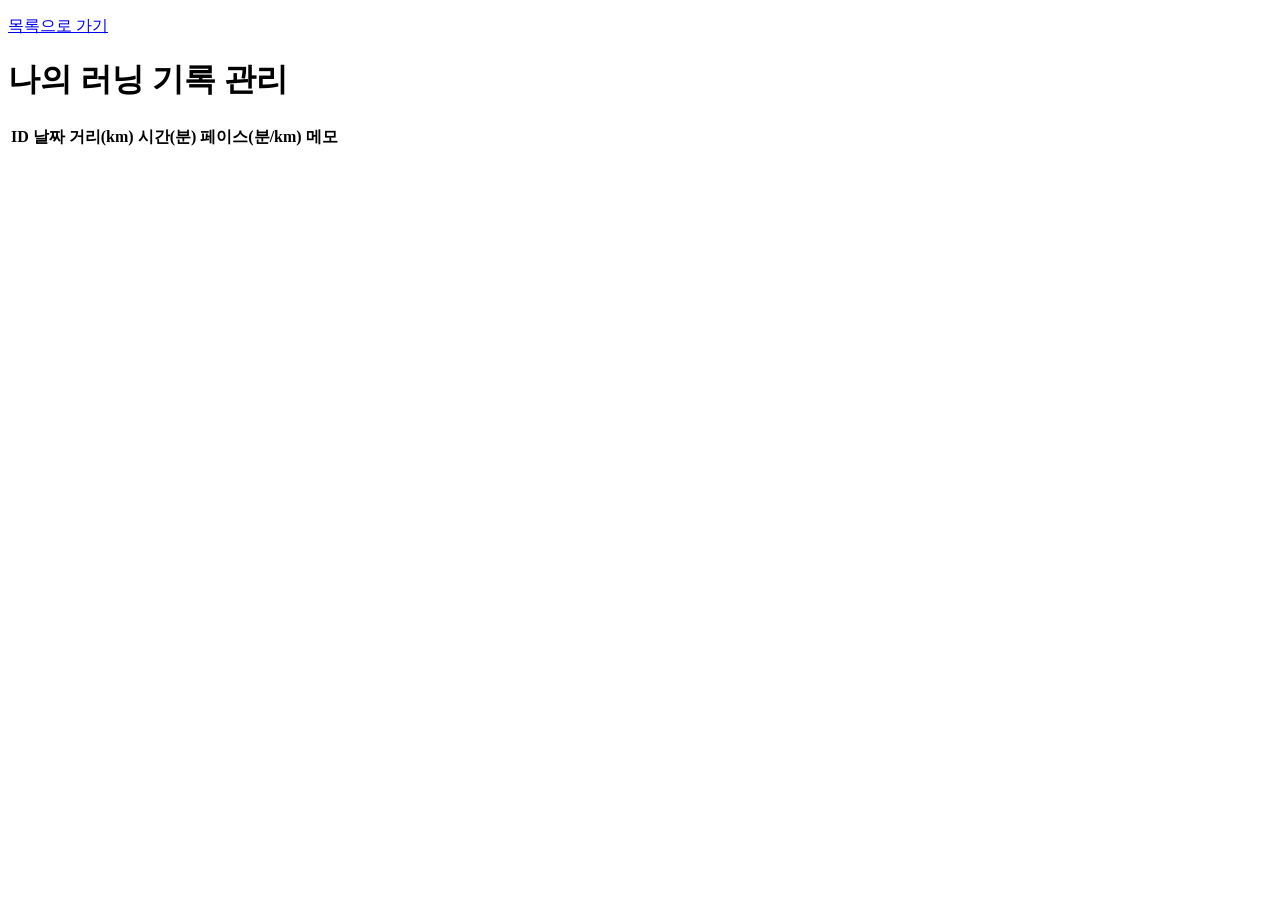
==== crud.html @ 383149a4 "기본세팅과 테이블 생성" ====
<!DOCTYPE html>
<html lang="ko">
<head>
  <meta charset="UTF-8">
  <meta name="viewport" content="width=device-width, initial-scale=1.0">
  <title>러닝 기록 CRUD</title>
  <link rel="stylesheet" href="style.css">
</head>
<body>
  <p><a href="index.html">목록으로 가기</a></p>
  <h1>나의 러닝 기록 관리</h1>

  <table id="runTable">
    <thead>
      <tr>
        <th>ID</th>
        <th>날짜</th>
        <th>거리(km)</th>
        <th>시간(분)</th>
        <th>페이스(분/km)</th>
        <th>메모</th>
        <th></th>
      </tr>
    </thead>
    <tbody id="runTableBody">
      <!-- render()로 채워짐 -->
    </tbody>
  </table>

  <script>
    
  </script>
</body>
</html>
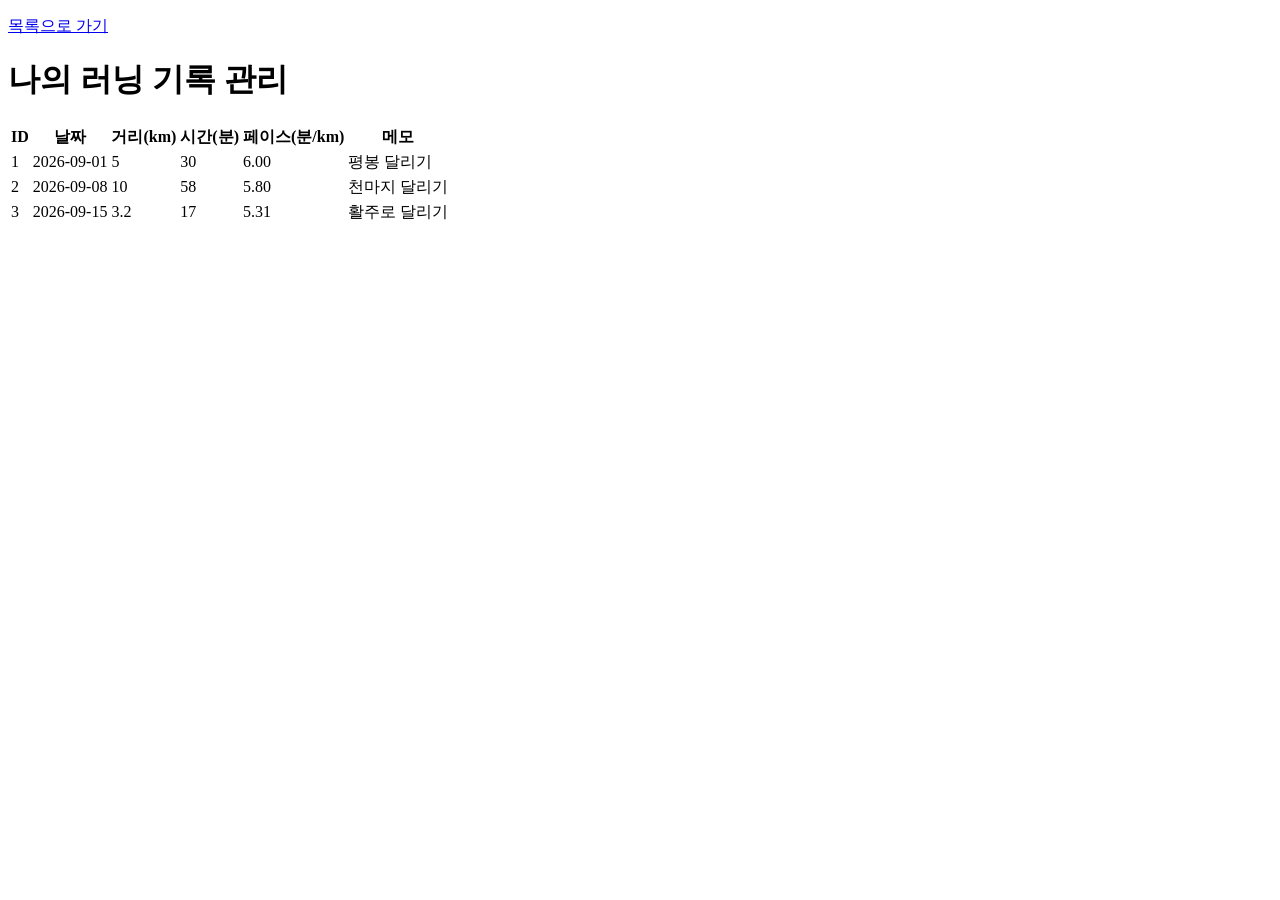
==== commit 4d795ec2: "Read기능 & render()함수 구현" ====
--- a/crud.html
+++ b/crud.html
@@ -1,34 +1,74 @@
 <!DOCTYPE html>
 <html lang="ko">
+
 <head>
-  <meta charset="UTF-8">
-  <meta name="viewport" content="width=device-width, initial-scale=1.0">
-  <title>러닝 기록 CRUD</title>
-  <link rel="stylesheet" href="style.css">
+    <meta charset="UTF-8">
+    <meta name="viewport" content="width=device-width, initial-scale=1.0">
+    <title>러닝 기록 CRUD</title>
+    <link rel="stylesheet" href="style.css">
 </head>
+
 <body>
-  <p><a href="index.html">목록으로 가기</a></p>
-  <h1>나의 러닝 기록 관리</h1>
+    <p><a href="index.html">목록으로 가기</a></p>
+    <h1>나의 러닝 기록 관리</h1>
 
-  <table id="runTable">
-    <thead>
-      <tr>
-        <th>ID</th>
-        <th>날짜</th>
-        <th>거리(km)</th>
-        <th>시간(분)</th>
-        <th>페이스(분/km)</th>
-        <th>메모</th>
-        <th></th>
-      </tr>
-    </thead>
-    <tbody id="runTableBody">
-      <!-- render()로 채워짐 -->
-    </tbody>
-  </table>
+    <table id="runTable">
+        <thead>
+            <tr>
+                <th>ID</th>
+                <th>날짜</th>
+                <th>거리(km)</th>
+                <th>시간(분)</th>
+                <th>페이스(분/km)</th>
+                <th>메모</th>
+                <th></th>
+            </tr>
+        </thead>
+        <tbody id="runTableBody">
+            <!-- render()로 채워짐 -->
+        </tbody>
+    </table>
 
-  <script>
-    
-  </script>
+    <script>
+        // 1.초기 데이터 설정 (날짜 포맷: YYYY-MM-DD)
+        let runs = [
+            { id: 1, date: "2026-09-01", distance: 5.0, time: 30, note: "평봉 달리기" },
+            { id: 2, date: "2026-09-08", distance: 10.0, time: 58, note: "천마지 달리기" },
+            { id: 3, date: "2026-09-15", distance: 3.2, time: 17, note: "활주로 달리기" },
+        ];
+
+        let nextId = runs.length + 1; //다음꺼는 아이디num 1씩 상승하도록
+
+        // 2.페이스 계산 함수 (분/km)
+        function calculatePace(distance, time) {
+            if (!distance || distance < 0) return "-"; //입력받은 distance값이 없거나 음수인경우 "-"를 반환하도록
+            return (time / distance).toFixed(2); //toFixed(n)소수점 n번쨰자리까지 반올림하여 문자열로 변환
+        }
+
+        // 3.배열의 데이터를 화면 테이블에 그려주는 함수 (Read)
+        function render() {
+            const tbody = document.getElementById("runTableBody"); //HTML 테이블의 내용이 들어갈 <tbody>요소를 가져옴
+            tbody.innerHTML = ""; // 기존 목록(<tbody> 안의 기존 내용) 초기화
+
+            runs.forEach(function (run) { //runs배열에 담긴 데이터 개수만큼 반복
+                const tr = document.createElement("tr"); //메모리에 새로운 테이블 행(<tr>) 요소를 하나 생성
+                tr.innerHTML = //생성한 행(<tr>) 안에 데이터 칸들(<td>)을 HTML 태그 형태의 문자열로 채워넣기
+                    "<td>" + run.id + "</td>" + //id
+                    "<td>" + run.date + "</td>" + //date
+                    "<td>" + run.distance + "</td>" + //distance
+                    "<td>" + run.time + "</td>" + //time
+                    "<td>" + calculatePace(run.distance, run.time) + "</td>" + //pace (calculated)
+                    "<td>" + run.note + "</td>" + //memo
+                    "<td></td>"; // 수정/삭제 버튼은 추후 구현. 일단 지금은 빈칸
+                tbody.appendChild(tr); //완성된 행(<tr>)을 실제 화면의 <tbody> 안에 자식요소로 추가
+            });
+        }
+
+        // 4.페이지 로드 시 render() 자동 실행
+        window.onload = function () {
+            render();
+        };
+    </script>
 </body>
+
 </html>
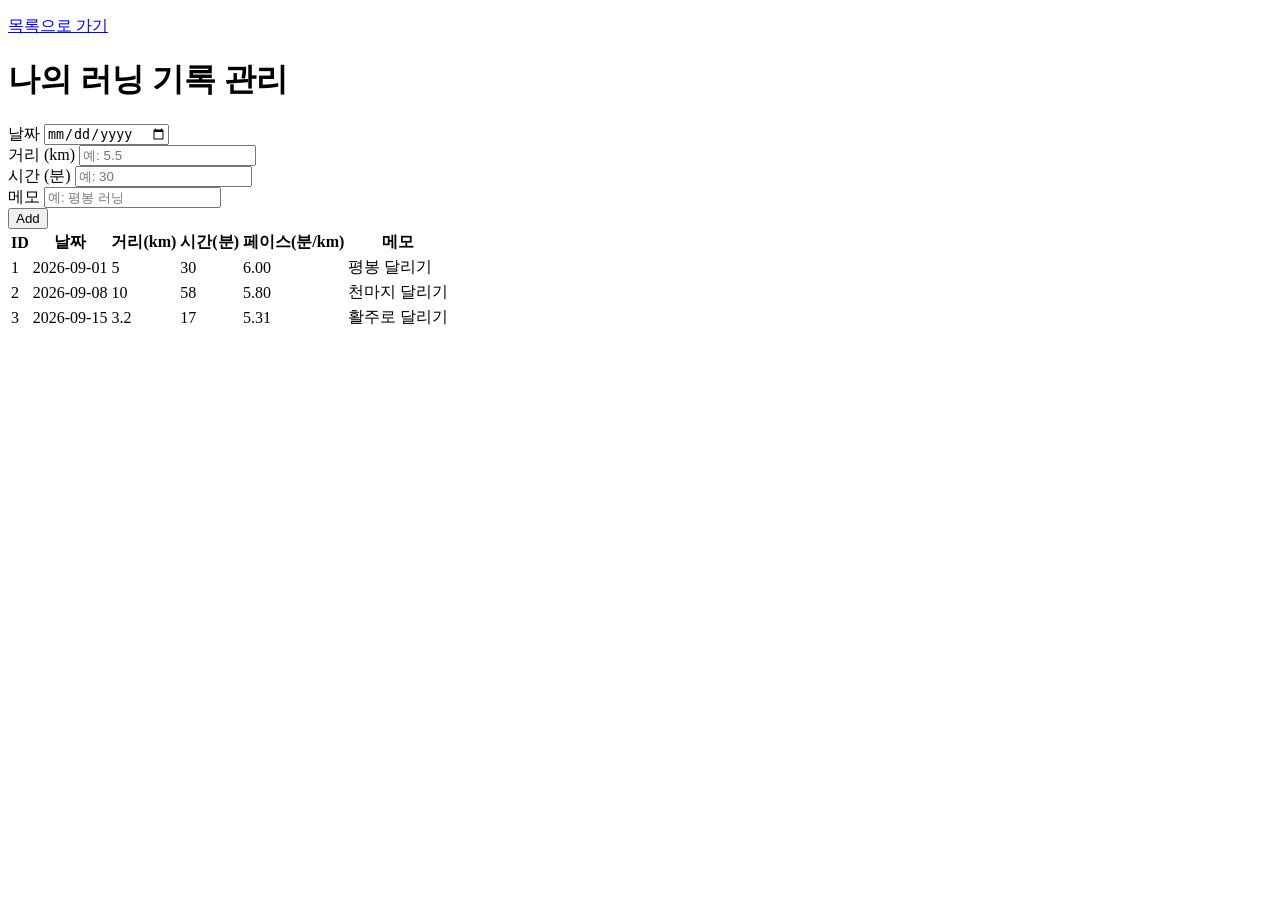
==== commit 5a44fadd: "form 작성" ====
--- a/crud.html
+++ b/crud.html
@@ -11,6 +11,27 @@
 <body>
     <p><a href="index.html">목록으로 가기</a></p>
     <h1>나의 러닝 기록 관리</h1>
+
+    <form id="runForm">
+        <div class="form-row">
+            <label for="date">날짜</label>
+            <input type="date" id="date" name="date">
+        </div>
+        <div class="form-row">
+            <label for="distance">거리 (km)</label>
+            <input type="text" id="distance" name="distance" placeholder="예: 5.5">
+        </div>
+        <div class="form-row">
+            <label for="time">시간 (분)</label>
+            <input type="text" id="time" name="time" placeholder="예: 30">
+        </div>
+        <div class="form-row">
+            <label for="note">메모</label>
+            <input type="text" id="note" name="note" placeholder="예: 평봉 러닝">
+        </div>
+
+        <button type="submit" id="submitBtn">Add</button>
+    </form>
 
     <table id="runTable">
         <thead>
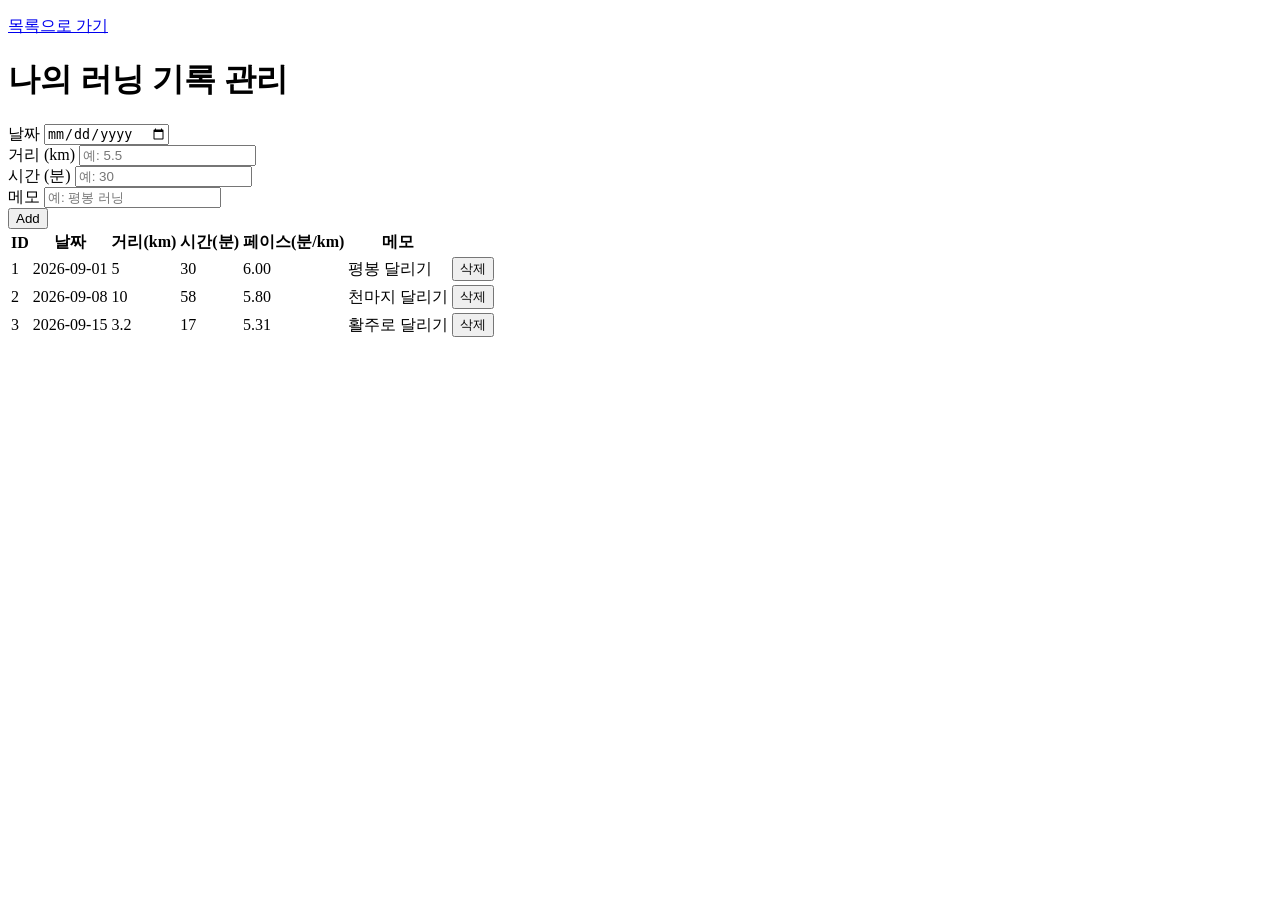
==== commit d58b3a4d: "delete 구현" ====
--- a/crud.html
+++ b/crud.html
@@ -80,7 +80,7 @@
                     "<td>" + run.time + "</td>" + //time
                     "<td>" + calculatePace(run.distance, run.time) + "</td>" + //pace (calculated)
                     "<td>" + run.note + "</td>" + //memo
-                    "<td></td>"; // 수정/삭제 버튼은 추후 구현. 일단 지금은 빈칸
+                    "<td><button onclick='deleteRun(" + run.id + ")'>삭제</button></td>"; //맨마지막 <td>에 삭제버튼 추가
                 tbody.appendChild(tr); //완성된 행(<tr>)을 실제 화면의 <tbody> 안에 자식요소로 추가
             });
         }
@@ -89,6 +89,65 @@
         window.onload = function () {
             render();
         };
+
+        // Create
+        // HTML Form 요소와 버튼 가져오기
+        const form = document.getElementById("runForm");
+        const submitBtn = document.getElementById("submitBtn");
+
+        // Form 제출(버튼 클릭) 이벤트 연결
+        form.addEventListener("submit", function (e) {
+            // 1.버튼 클릭 시 페이지가 새로고침되는 기본 동작 막기
+            e.preventDefault();
+
+            // 2.Form 입력값 읽어오기
+            const date = form.date.value;
+            const distance = Number(form.distance.value);
+            const time = Number(form.time.value);
+            const note = form.note.value;
+
+            //유효성 검사
+            // 1) 필수 항목 입력 여부 검사
+            if (!date || !form.distance.value || !form.time.value) {
+                alert("날짜, 거리, 시간을 모두 입력해주세요.");
+                return;
+            }
+            // 2) 숫자 범위 검사 
+            if (distance < 0 || time < 0) {
+                alert("거리와 시간은 0 이상인 숫자여야 합니다.");
+                return;
+            }
+
+            // 3.새로운 기록 객체 생성
+            const newRun = {
+                id: nextId,
+                date: date,
+                distance: distance,
+                time: time,
+                note: note,
+            };
+
+            // 4.runs 배열에 새로 만든 데이터 추가 (push)
+            runs.push(newRun);
+            nextId++; // 다음 기록을 위한 id +1 증가
+
+            // 5.화면 다시 그리기 (Read 재실행)
+            render();
+
+            // 6.Form 입력창 초기화, 날짜 입력창에 포커스 
+            form.reset();
+            form.date.focus(); //focus(): 마우스로 특정 입력창을 직접 클릭한 것처럼 커서(짝대기)를 끠워주는 기능
+        });
+
+        // Delete 기능
+        function deleteRun(id) {
+            // filter를 사용해 클릭한 id와 다른 데이터들만 남김 (해당 id 제거)
+            runs = runs.filter(function (run) { //filter(): 원하는 조건에 맞는 아이템만 쏙쏙 골라내어 새로운 배열로 만들어주는 함수
+                return run.id !== id;
+            });
+            // 배열이 변경되었으니 화면을 다시 그려줌 (Read 재실행)
+            render();
+        }
     </script>
 </body>
 
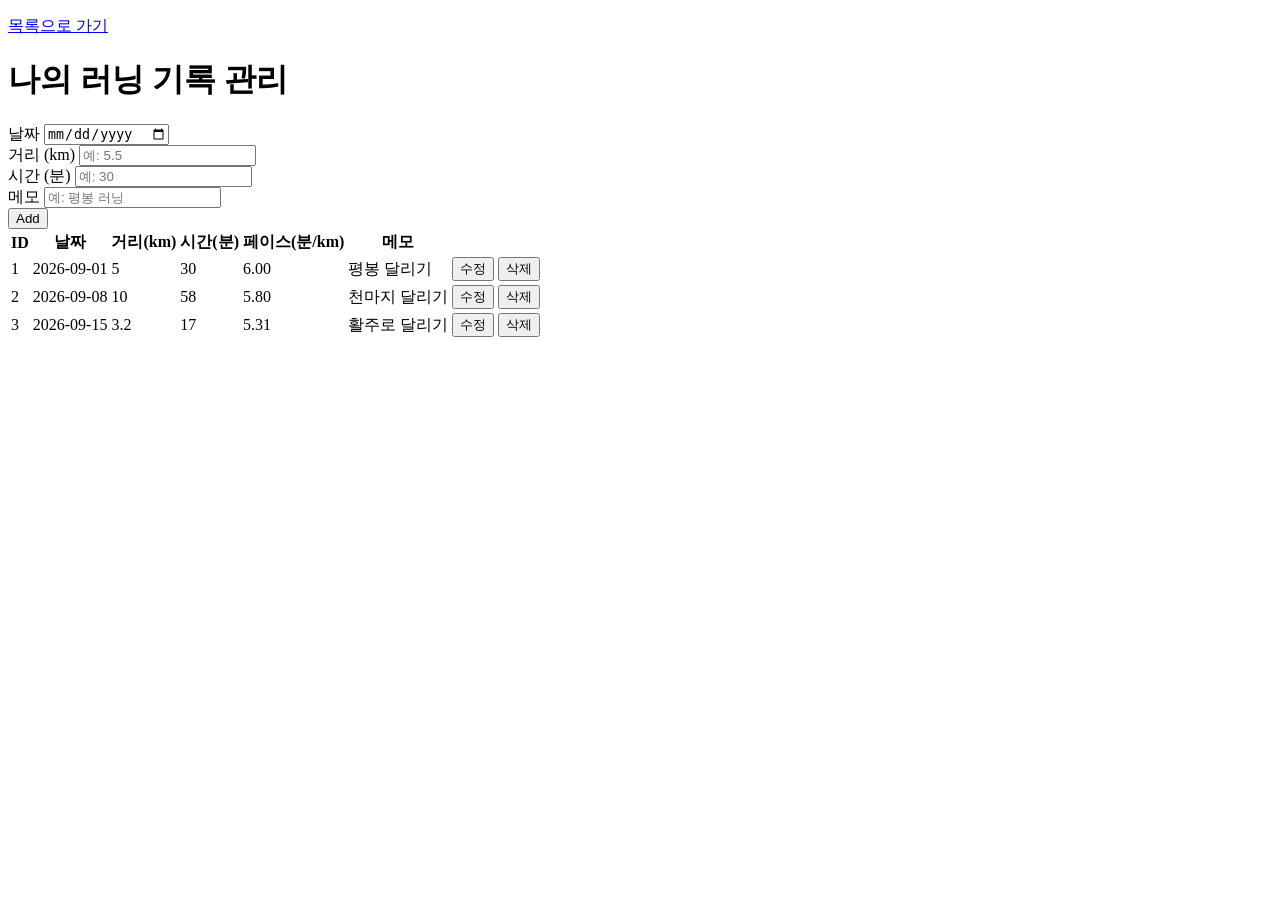
==== commit 08b9920a: "create 구현" ====
--- a/crud.html
+++ b/crud.html
@@ -60,6 +60,8 @@
 
         let nextId = runs.length + 1; //다음꺼는 아이디num 1씩 상승하도록
 
+        let editId = null; // (upadte)현재 수정 중인 데이터의 ID (없으면 null) 
+
         // 2.페이스 계산 함수 (분/km)
         function calculatePace(distance, time) {
             if (!distance || distance < 0) return "-"; //입력받은 distance값이 없거나 음수인경우 "-"를 반환하도록
@@ -80,7 +82,10 @@
                     "<td>" + run.time + "</td>" + //time
                     "<td>" + calculatePace(run.distance, run.time) + "</td>" + //pace (calculated)
                     "<td>" + run.note + "</td>" + //memo
-                    "<td><button onclick='deleteRun(" + run.id + ")'>삭제</button></td>"; //맨마지막 <td>에 삭제버튼 추가
+                    "<td>" +
+                    "<button onclick='startEdit(" + run.id + ")'>수정</button> " +
+                    "<button onclick='deleteRun(" + run.id + ")'>삭제</button>" +
+                    "</td>";
                 tbody.appendChild(tr); //완성된 행(<tr>)을 실제 화면의 <tbody> 안에 자식요소로 추가
             });
         }
@@ -118,25 +123,44 @@
                 return;
             }
 
-            // 3.새로운 기록 객체 생성
-            const newRun = {
-                id: nextId,
-                date: date,
-                distance: distance,
-                time: time,
-                note: note,
-            };
-
-            // 4.runs 배열에 새로 만든 데이터 추가 (push)
-            runs.push(newRun);
-            nextId++; // 다음 기록을 위한 id +1 증가
-
-            // 5.화면 다시 그리기 (Read 재실행)
-            render();
-
-            // 6.Form 입력창 초기화, 날짜 입력창에 포커스 
-            form.reset();
-            form.date.focus(); //focus(): 마우스로 특정 입력창을 직접 클릭한 것처럼 커서(짝대기)를 끠워주는 기능
+           // --- [유효성 검사 1, 2 통과 후] ---
+
+        if (editId !== null) {
+        // A. 수정 모드인 경우 (Update)
+        // startEdit()에서 세팅한 editId와 일치하는 데이터를 찾음
+        const runToUpdate = runs.find(function (run) {
+            return run.id === editId;
+        });
+
+        // 해당 데이터를 찾아서 입력창의 새로운 값으로 덮어씌움 (참조 복사로 인해 runs 배열 내부 값도 변경됨)
+        if (runToUpdate) {
+            runToUpdate.date = date;
+            runToUpdate.distance = distance;
+            runToUpdate.time = time;
+            runToUpdate.note = note;
+        }
+
+        // 수정이 끝났으므로 수정 상태 초기화 및 버튼 텍스트를 다시 "Add"로 복구
+        editId = null;
+        submitBtn.textContent = "Add";
+        } else {
+        // B. 일반 추가 모드인 경우 (Create)
+        const newRun = {
+            id: nextId,
+            date: date,
+            distance: distance,
+            time: time,
+            note: note,
+        };
+        runs.push(newRun);
+        nextId++;
+        }
+
+        // C. 공통 작업: 변경사항 화면 갱신, 폼 비우기, 커서 이동
+        render();
+        form.reset();
+        form.date.focus();
+
         });
 
         // Delete 기능
@@ -148,6 +172,29 @@
             // 배열이 변경되었으니 화면을 다시 그려줌 (Read 재실행)
             render();
         }
+
+        // 수정 버튼을 눌렀을 때: 해당 데이터 정보를 Form 입력창에 채워넣는 함수
+        function startEdit(id) {
+            // 1. 클릭한 id에 해당하는 데이터를 runs 배열에서 찾아서 runToEdit 변수에 저장
+            const runToEdit = runs.find(function (run) {
+                return run.id === id; // 배열 element의 id와 전달받은 id가 같은지 비교
+            });
+
+            // 데이터가 존재하지 않을 경우 함수를 여기서 종료 (예외 처리)
+            if (!runToEdit) return;
+
+            // 2. 찾은 데이터의 각 날짜, 거리, 시간, 메모를 Form 입력창의 값으로 설정
+            form.date.value = runToEdit.date;
+            form.distance.value = runToEdit.distance;
+            form.time.value = runToEdit.time;
+            form.note.value = runToEdit.note;
+
+            // 3. 현재 수정 중인 데이터의 id를 editId 변수에 저장 (나중에 제출할 때 어떤 데이터를 수정할지 식별하기위해
+            editId = id;
+            // 제출 버튼의 텍스트를 "Update"로 변경하여 수정 모드임을 표시
+            submitBtn.textContent = "Update";
+        }
+
     </script>
 </body>
 
